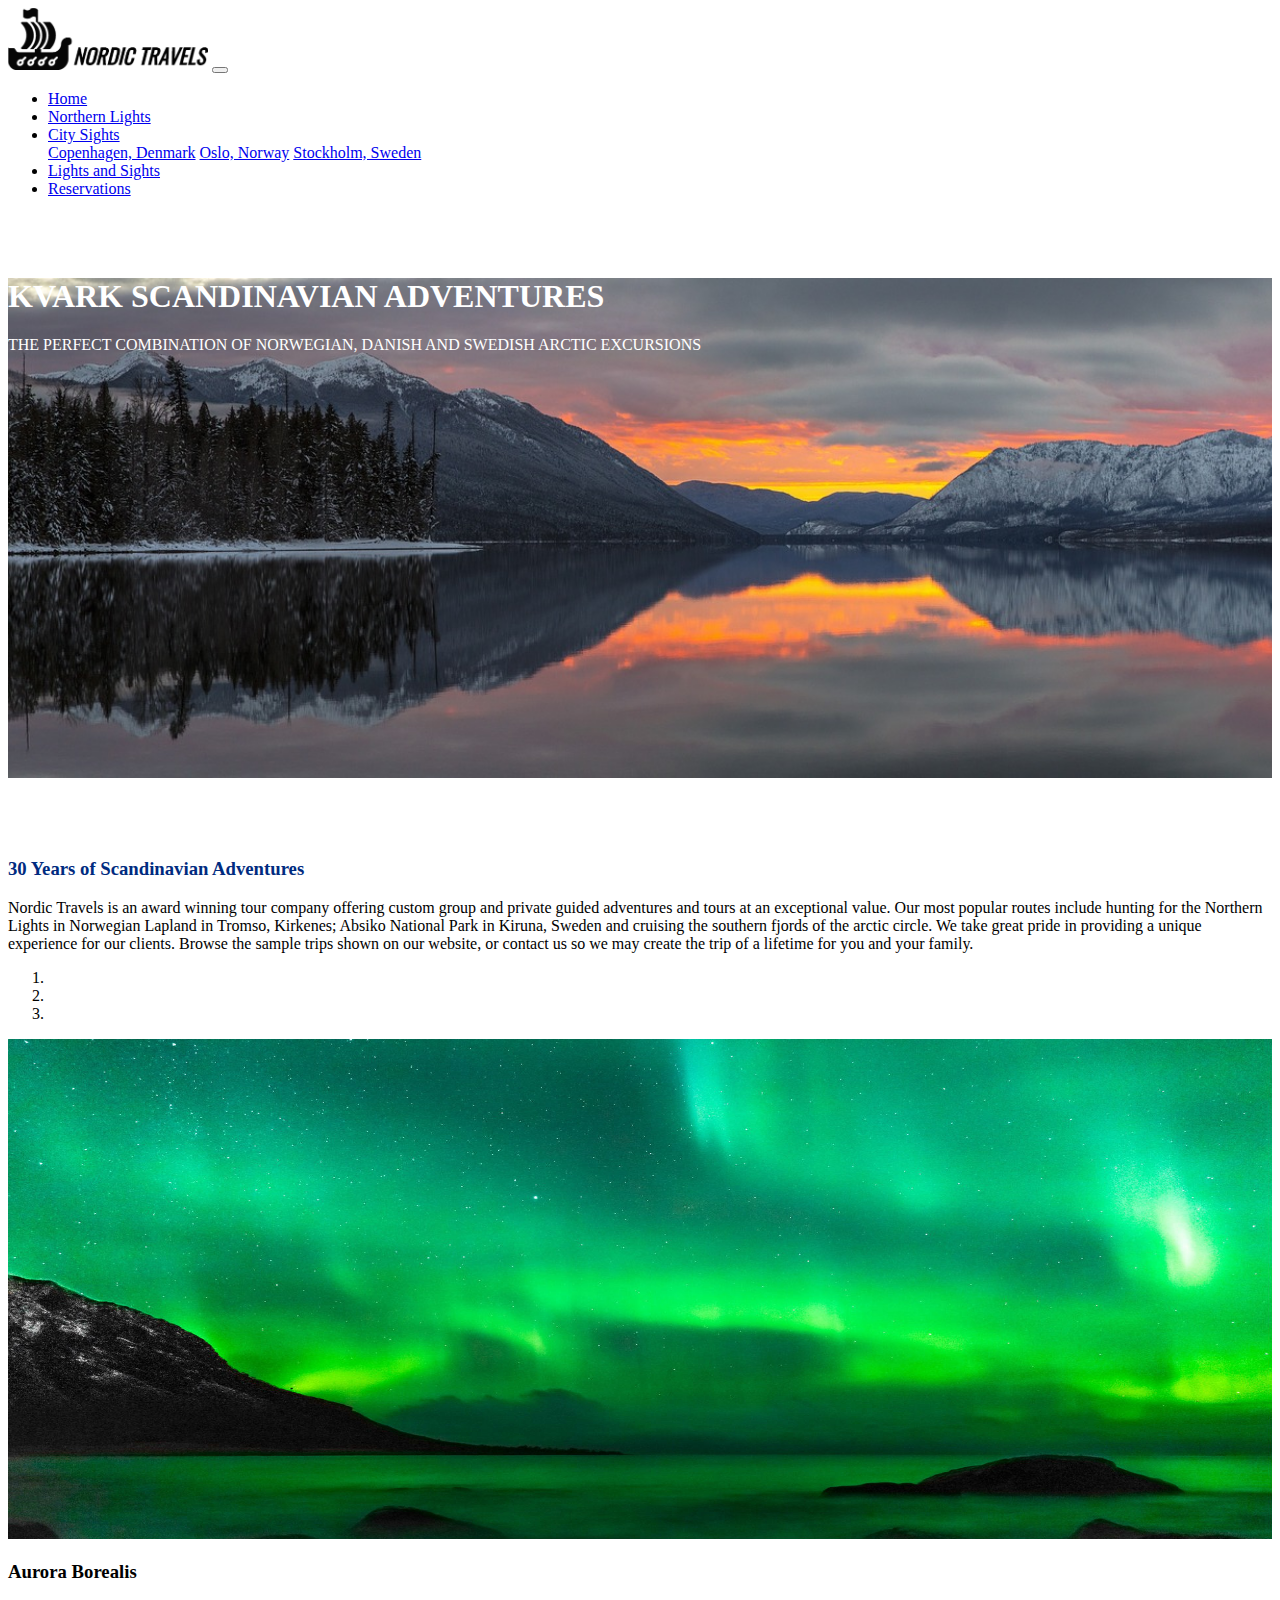
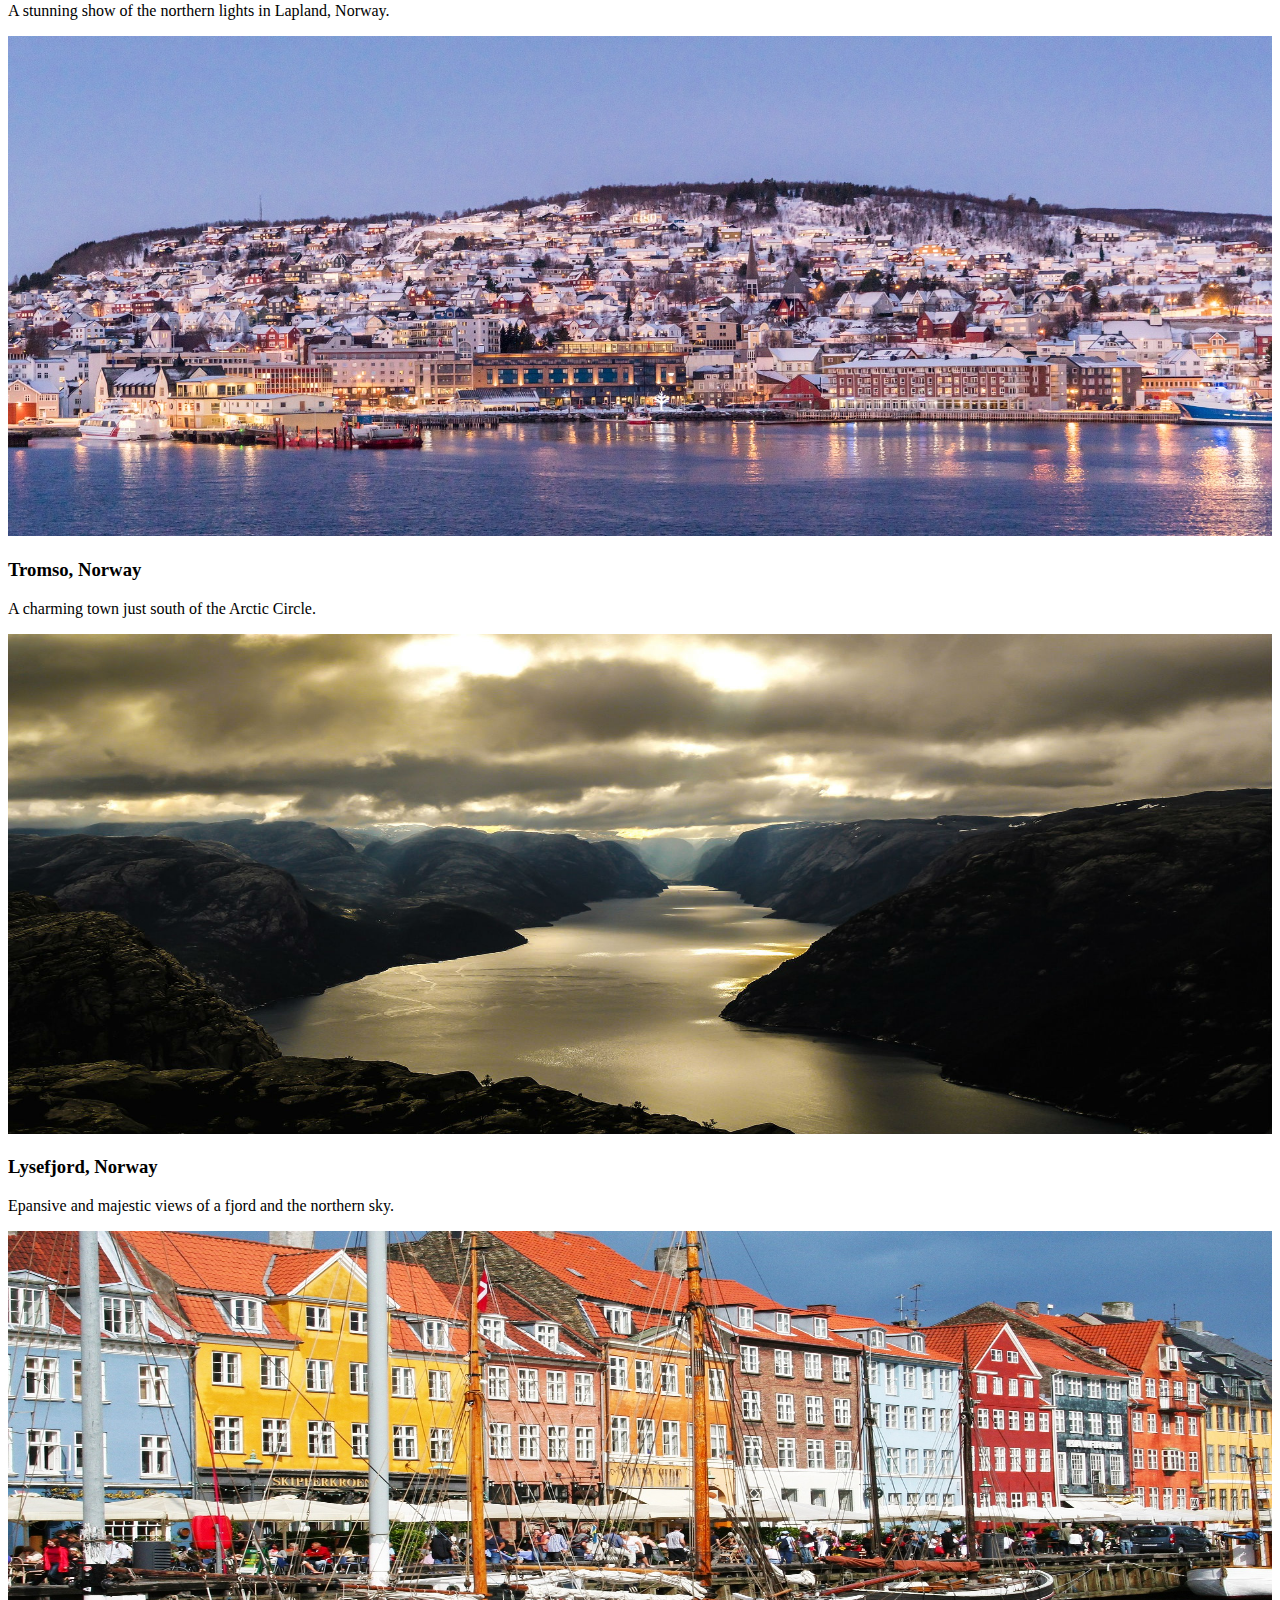
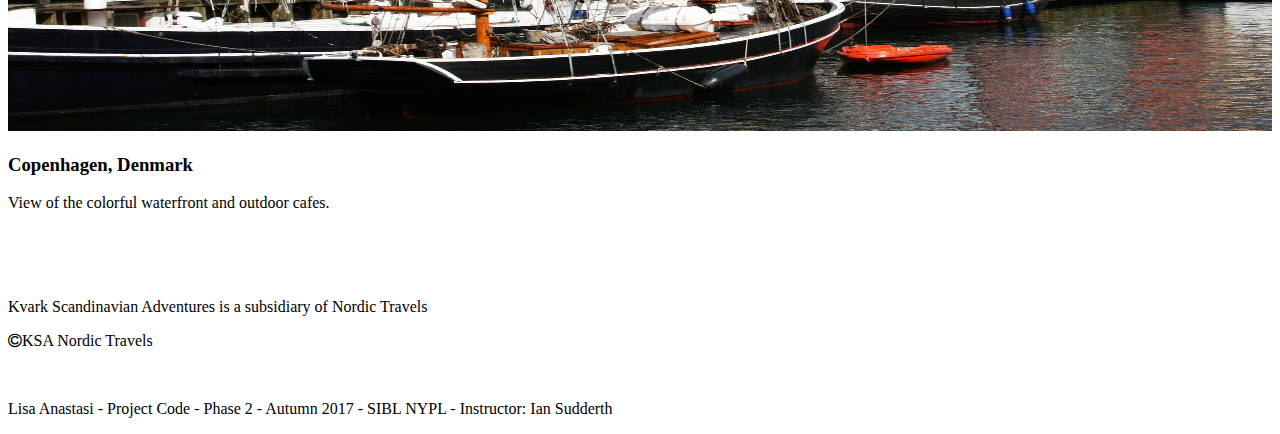
==== index.html @ e8dd6b45 "kvark project" ====
<!doctype html>
<html lang="en">

<head>
  <title>Kvark Scandinavian Adventures</title>
  <!-- Required meta tags -->
  <meta charset="utf-8">
  <meta name="viewport" content="width=device-width, initial-scale=1, shrink-to-fit=no">

  <!-- Bootstrap CSS -->
  <link rel="stylesheet" href="https://maxcdn.bootstrapcdn.com/bootstrap/4.0.0-beta.2/css/bootstrap.min.css" integrity="sha384-PsH8R72JQ3SOdhVi3uxftmaW6Vc51MKb0q5P2rRUpPvrszuE4W1povHYgTpBfshb" crossorigin="anonymous">
  <!-- GOOGLE FONT -->
  <link href="https://fonts.googleapis.com/css?family=Lora|Merriweather" rel="stylesheet">
  <!--Font Awesome-->
  <link rel="stylesheet" href="https://maxcdn.bootstrapcdn.com/font-awesome/4.7.0/css/font-awesome.min.css">
  <!--CUSTOM CSS -->
  <link rel="stylesheet" type="text/css" href="css/stylesheet.css">


</head>

<body>

  <!--NAVBAR-->
  <nav class="navbar fixed-top navbar-expand-lg navbar-light bg-light navbar-thing">
    <a class="navbar-brand" href="#"><img src="img/nordic-logo-200x62x24px.png"/></a>
    <button class="navbar-toggler" type="button" data-toggle="collapse" data-target="#navbarSupportedContent" aria-controls="navbarSupportedContent" aria-expanded="false" aria-label="Toggle navigation">
    <span class="navbar-toggler-icon"></span>
  </button>

    <div class="collapse navbar-collapse" id="navbarSupportedContent">
      <ul class="navbar-nav mr-auto">
        <li class="nav-item active">
          <a class="nav-link" href="index.html">Home <span class="sr-only">(current)</span></a>
        </li>
        <li class="nav-item">
          <a class="nav-link" href="northern.html">Northern Lights</a>
        </li>
        <li class="nav-item dropdown">

          <!--ASK IAN WHY IT DOES NOT LINK TO A SEPARATE CITY.HTML PAGE 11/7/17-->
          <a class="nav-link dropdown-toggle" href="city.html" id="navbarDropdown" role="button" data-toggle="dropdown" aria-haspopup="true" aria-expanded="false">
          City Sights
        </a>
          <div class="dropdown-menu" aria-labelledby="navbarDropdown">
            <a class="dropdown-item" href="copenhagen.html">Copenhagen, Denmark</a>
            <a class="dropdown-item" href="oslo.html">Oslo, Norway</a>
            <a class="dropdown-item" href="stockholm.html">Stockholm, Sweden</a>
          </div>
        </li>
        <li class="nav-item">
          <a class="nav-link" href="combo.html">Lights and Sights</a>
        </li>
        <li class="nav-item">
          <a class="nav-link" href="reservations.html">Reservations</a>
        </li>
      </ul>
      <!--Not using NAVBAR SEARCH FORM 11/7/17-->
      <!--<form class="form-inline my-2 my-lg-0">-->
      <!--  <input class="form-control mr-sm-2" type="search" placeholder="Search" aria-label="Search">-->
      <!--  <button class="btn btn-outline-success my-2 my-sm-0" type="submit">Search</button>-->
      <!--</form>-->
    </div>
  </nav>

  <div class="jumbotron">
    <h1 class="display-3">KVARK SCANDINAVIAN ADVENTURES</h1>
    <p class="lead">THE PERFECT COMBINATION OF NORWEGIAN, DANISH AND SWEDISH ARCTIC EXCURSIONS
    </p>

    <!--<hr class="my-4">-->
    <!--<p>It uses utility classes for typography and spacing to space content out within the larger container.</p>-->
    <!--<p class="lead">-->
    <!--</p>-->
  </div>



  <div class="container-fluid">
    <div class="header">
    <h3>30 Years of Scandinavian Adventures</h3>
    </div>
    <p>Nordic Travels is an award winning tour company offering custom group and private guided adventures and tours at an exceptional value. Our most popular routes include hunting for the Northern Lights in Norwegian Lapland in Tromso, Kirkenes; Absiko National Park in Kiruna, Sweden and cruising the southern fjords of the arctic circle. We take great pride in providing a unique experience for our clients. 
        Browse the sample trips shown on our website, or contact us so we may create the trip of a lifetime for you and your family.</p>


    <!--added carousel below to show overview of adventures-->

    <!--want to remove 3 bar indicators from carousel below-->
    <div id="carouselExampleIndicators" class="carousel slide" data-ride="carousel">
      <ol class="carousel-indicators">
        <li data-target="#carouselExampleIndicators" data-slide-to="0" class="active"></li>
        <li data-target="#carouselExampleIndicators" data-slide-to="1"></li>
        <li data-target="#carouselExampleIndicators" data-slide-to="2"></li>
      </ol>

      <div class="carousel-inner">

        <div class="carousel-item active">
          <img src="img/green-lights_1919x998.jpg" alt="Northern Lights">
          <div class="carousel-caption d-none d-md-block">
            <h3>Aurora Borealis</h3>
            <p>A stunning show of the northern lights in Lapland, Norway.</p>
          </div>
        </div>

        <div class="carousel-item">
          <img src="img/tromso_1920.jpg" alt="Tromso, Norway">
          <div class="carousel-caption d-none d-md-block">
            <h3>Tromso, Norway</h3>
            <p>A charming town just south of the Arctic Circle.</p>
          </div>
        </div>

        <div class="carousel-item">
          <img src="img/norway-dark-fjord_1919x998.jpg" alt="Fjords">
          <div class="carousel-caption d-none d-md-block">
            <h3>Lysefjord, Norway</h3>
            <p>Epansive and majestic views of a fjord and the northern sky.</p>
          </div>
        </div>
        
        <div class="carousel-item">
          <img src="img/copenhagen/copenhagen-dockside_1920.jpg" alt="Copenhagen">
          <div class="carousel-caption copen d-none d-md-block">
            <h3>Copenhagen, Denmark</h3>
            <p>View of the colorful waterfront and outdoor cafes.</p>
          </div>
        </div>
        

      </div>
      <a class="carousel-control-prev" href="#carouselExampleIndicators" role="button" data-slide="prev">
    <span class="carousel-control-prev-icon" aria-hidden="true"></span>
    <span class="sr-only">Previous</span>
  </a>
      <a class="carousel-control-next" href="#carouselExampleIndicators" role="button" data-slide="next">
    <span class="carousel-control-next-icon" aria-hidden="true"></span>
    <span class="sr-only">Next</span>
  </a>
      <!--want to remove 3 bar indicators - below is the carousel end div-->
    </div>

    <br><br><br>
    <footer>
      <p> Kvark Scandinavian Adventures is a subsidiary of Nordic Travels</p>
      <p><i class="fa fa-copyright" aria-hidden="true"></i>KSA Nordic Travels</p>
      <br>
      <p> Lisa Anastasi - Project Code - Phase 2 - Autumn 2017 - SIBL NYPL - Instructor: Ian Sudderth</p>
    </footer>

    <!--below is the container end div-->
  </div>




  <!-- Optional JavaScript -->
  <!-- jQuery first, then Popper.js, then Bootstrap JS -->
  <script src="https://code.jquery.com/jquery-3.2.1.slim.min.js" integrity="sha384-KJ3o2DKtIkvYIK3UENzmM7KCkRr/rE9/Qpg6aAZGJwFDMVNA/GpGFF93hXpG5KkN" crossorigin="anonymous"></script>
  <script src="https://cdnjs.cloudflare.com/ajax/libs/popper.js/1.12.3/umd/popper.min.js" integrity="sha384-vFJXuSJphROIrBnz7yo7oB41mKfc8JzQZiCq4NCceLEaO4IHwicKwpJf9c9IpFgh" crossorigin="anonymous"></script>
  <script src="https://maxcdn.bootstrapcdn.com/bootstrap/4.0.0-beta.2/js/bootstrap.min.js" integrity="sha384-alpBpkh1PFOepccYVYDB4do5UnbKysX5WZXm3XxPqe5iKTfUKjNkCk9SaVuEZflJ" crossorigin="anonymous"></script>


</body>

</html>
---- css/stylesheet.css ----
.jumbotron {
  margin-top: 80px;
  background-image: url("../img/sunset-glacier_1920.jpg");
  background-size: cover;
  color: #fff;
  height: 500px;
}

.northern {
  margin-top: 80px;
  background-image: url("../img/aurora_1920.jpg");
  background-size: cover;
  height: 500px;
  /*height: 600px; - use height to get the full size of the image - probably have to use media queries to get the look I want or change image to one that has a better coloring*/
}

.copenhagen {
  margin-top: 80px;
  background-image: url("../img/copenhagen/copenhagen_1920x700.jpg");
  background-size: cover;
  height: 500px;
  color: #000;
}

.oslo {
  margin-top: 80px;
  background-image: url("../img/oslo/karl_johan_gate_oslo-google.jpg");
  background-size: cover;
  height: 500px;
  color: #000;
}

/*change background stockholm picture to have blue sky*/

.stockholm {
  margin-top: 80px;
  background-image: url("../img/stockholm/stckhlm-riddarholmen-by-olaf-senestam-flickr-crp.jpg");
  background-size: cover;
  height: 500px;
  color: #fff;
}


/*gamla-stan-old-town_1920*/

/*    Use this font for headers, jumbotron, navbar font-family: 'Merriweather', serif;*/

/*Use this font for webpage p text font-family: 'Lora', serif;*/

.navbar-thing {
  justify-content: space-between;
}

.navbar-collapse {
  flex-grow: 0;
}

.container-fluid {
  margin-top: 80px;
}

.header, h5 {
  color:#002b80;
}

.carousel-item img {
  width: 100%;
  height: 500px;
}

.carousel-caption copen h3 {
  color: #000;
}

.carousel-caption copen p {
  color: #fff;
}
.combo {
  margin-top: 80px;
  background-image: url("../img/combo/aurora-glacier_1860x1000px.jpg");
  background-size: cover;
  height: 500px;
  color: #000;
}


.reservations {
  margin-top: 80px;
  background-image: url("../img/reservations/hurtigruten_1920x700px.jpg");
  background-size: cover;
  height: 500px;
  color: #000;
}

.glacier {
  background-image: url("../img/reservations/white-glacier_1920.jpg");
  background-size: cover;

}

/*.table .thead-dark th {*/

/*  background-color: navy;*/

/*  color: white;*/

/*}*/

/*NOTE: COLOR ABOVE DID NOT CHANGE FROM BLACK TO BLUE*/
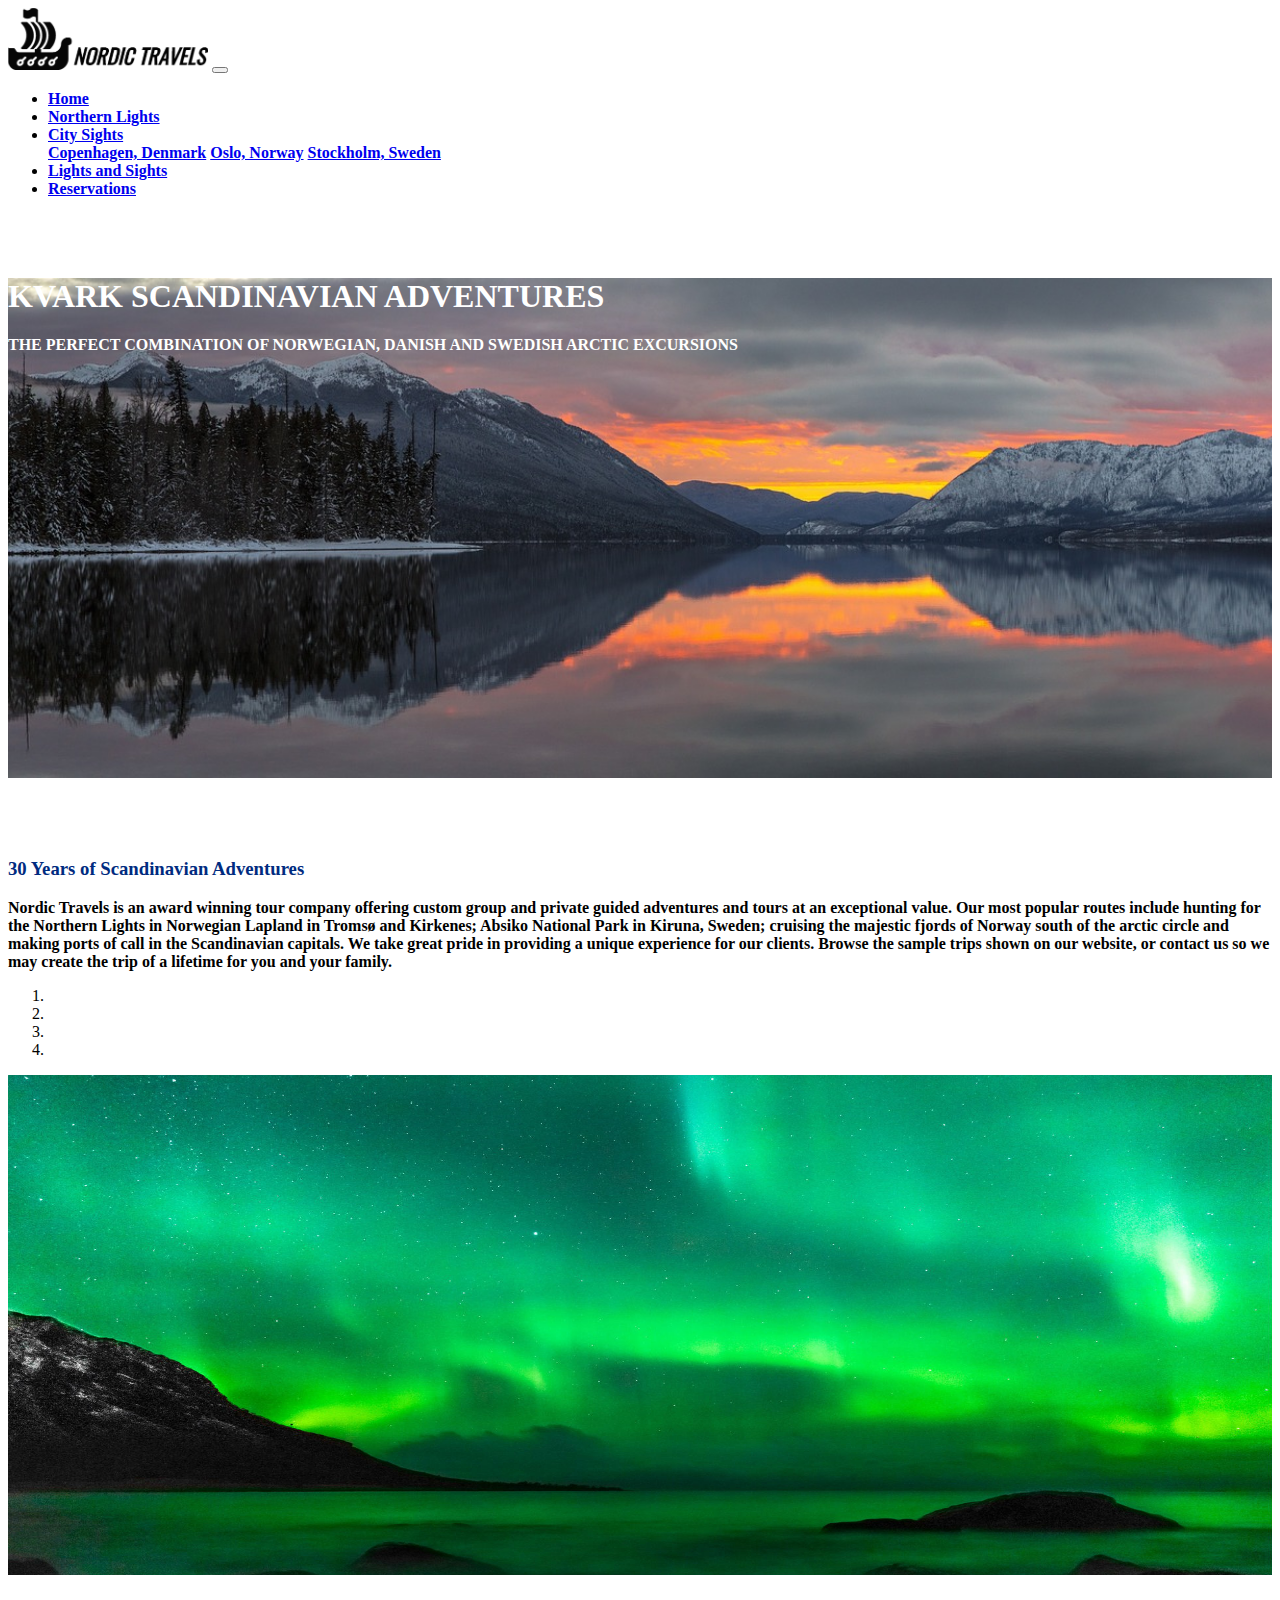
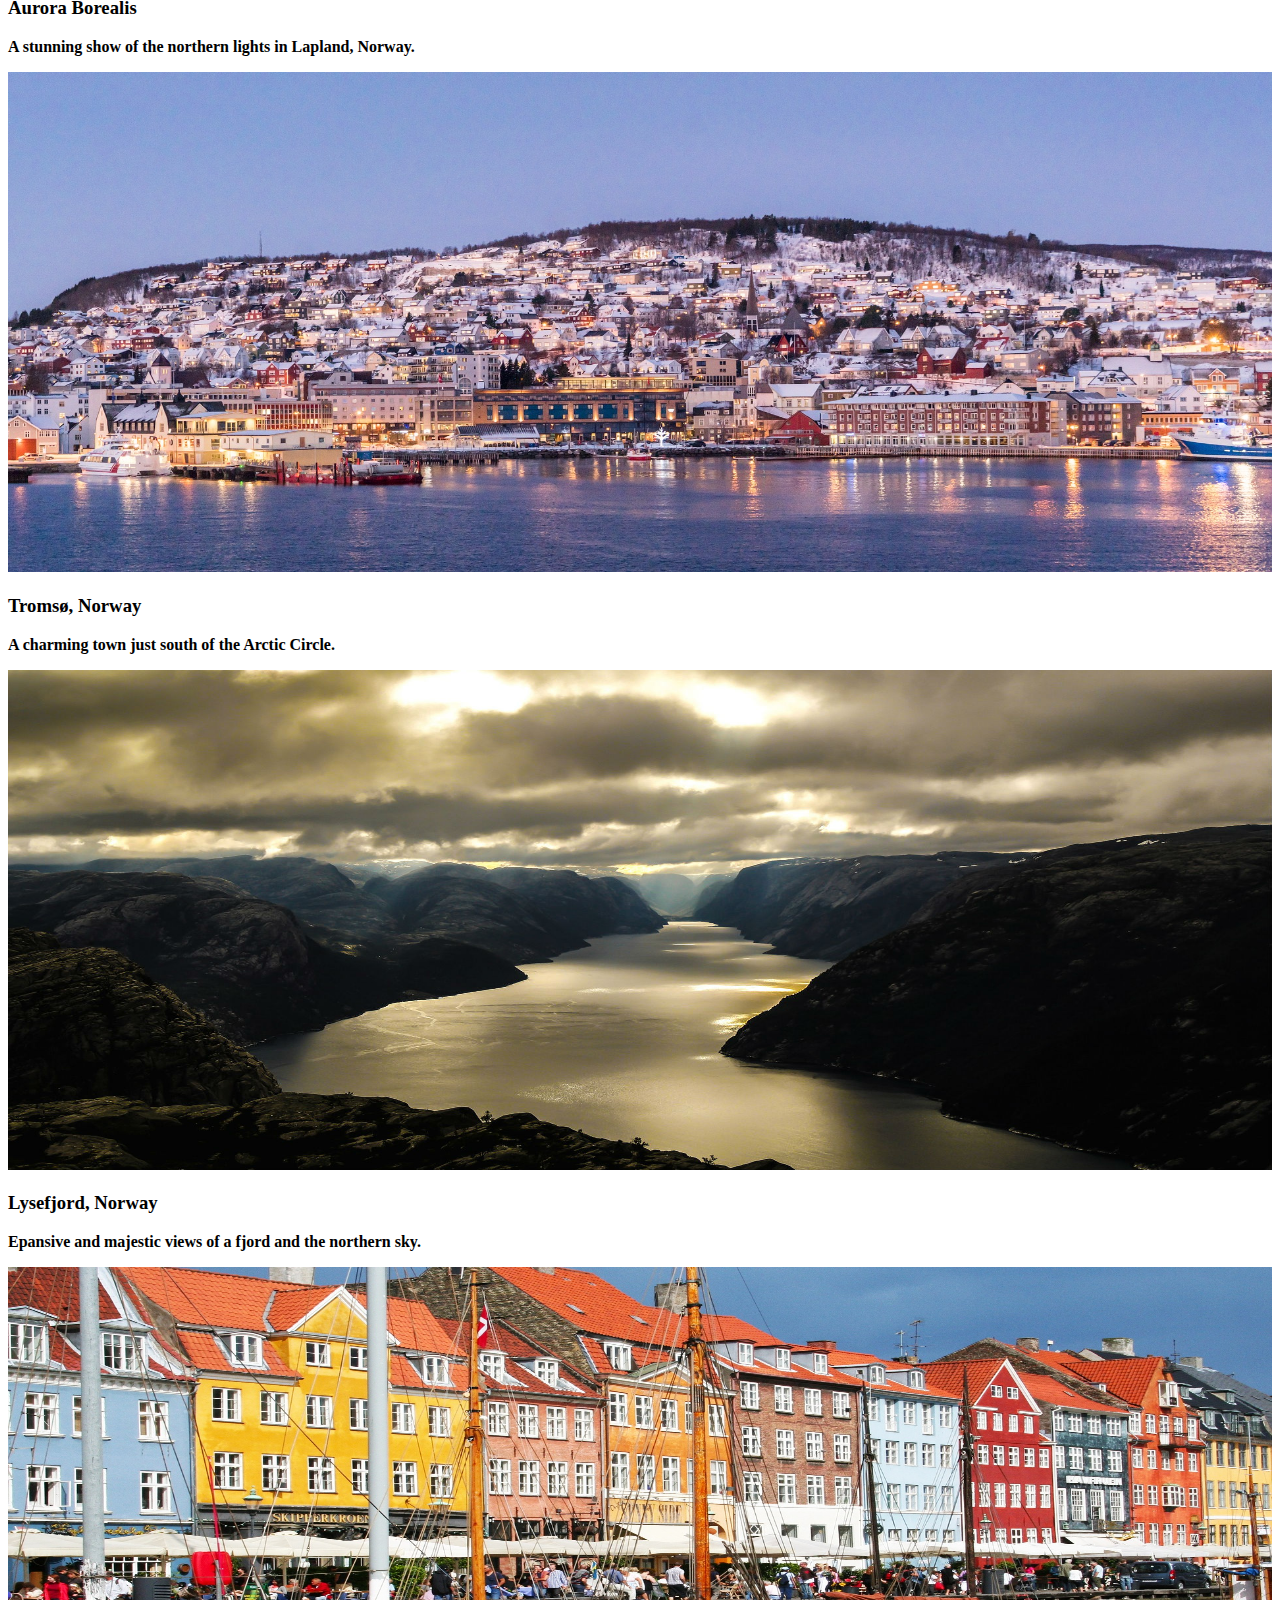
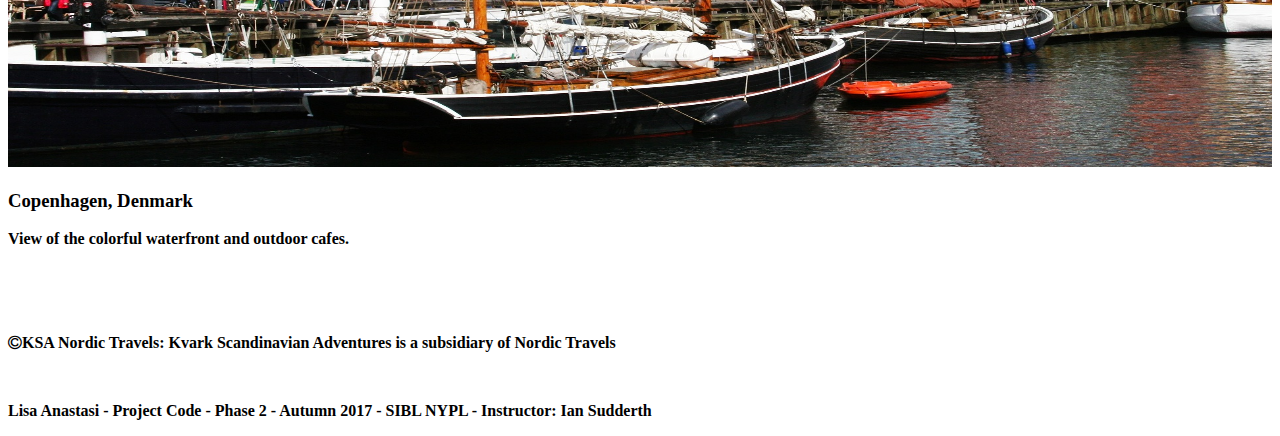
==== commit c755a123: "revised copy" ====
--- a/index.html
+++ b/index.html
@@ -10,7 +10,9 @@
   <!-- Bootstrap CSS -->
   <link rel="stylesheet" href="https://maxcdn.bootstrapcdn.com/bootstrap/4.0.0-beta.2/css/bootstrap.min.css" integrity="sha384-PsH8R72JQ3SOdhVi3uxftmaW6Vc51MKb0q5P2rRUpPvrszuE4W1povHYgTpBfshb" crossorigin="anonymous">
   <!-- GOOGLE FONT -->
-  <link href="https://fonts.googleapis.com/css?family=Lora|Merriweather" rel="stylesheet">
+  <link href="https://fonts.googleapis.com/css?family=Roboto" rel="stylesheet">
+  <link href="https://fonts.googleapis.com/css?family=Merriweather+Sans|Open+Sans" rel="stylesheet">
+  
   <!--Font Awesome-->
   <link rel="stylesheet" href="https://maxcdn.bootstrapcdn.com/font-awesome/4.7.0/css/font-awesome.min.css">
   <!--CUSTOM CSS -->
@@ -30,6 +32,7 @@
 
     <div class="collapse navbar-collapse" id="navbarSupportedContent">
       <ul class="navbar-nav mr-auto">
+        
         <li class="nav-item active">
           <a class="nav-link" href="index.html">Home <span class="sr-only">(current)</span></a>
         </li>
@@ -54,7 +57,37 @@
         <li class="nav-item">
           <a class="nav-link" href="reservations.html">Reservations</a>
         </li>
+        <!--<li class="nav-item">-->
+        <!--  <a class="nav-link" href="contact.html">Contact Us</a>-->
+          
+<!--         <button type="button" class="btn btn-secondary" data-toggle="modal" data-target="#exampleModal">-->
+<!--  Contact Us-->
+<!--</button>-->
+
+        </li>
       </ul>
+      
+<!--  <div class="modal fade" id="exampleModal" tabindex="-1" role="dialog" aria-labelledby="exampleModalLabel" aria-hidden="true">-->
+<!--  <div class="modal-dialog" role="document">-->
+<!--    <div class="modal-content">-->
+<!--      <div class="modal-header">-->
+<!--        <h5 class="modal-title" id="exampleModalLabel">Modal title</h5>-->
+<!--        <button type="button" class="close" data-dismiss="modal" aria-label="Close">-->
+<!--          <span aria-hidden="true">&times;</span>-->
+<!--        </button>-->
+<!--      </div>-->
+<!--      <div class="modal-body">-->
+<!--        ...-->
+<!--      </div>-->
+<!--      <div class="modal-footer">-->
+<!--        <button type="button" class="btn btn-primary" data-dismiss="modal">Submit</button>-->
+<!--      </div>-->
+<!--    </div>-->
+<!--  </div>-->
+<!--</div>-->
+
+      
+      
       <!--Not using NAVBAR SEARCH FORM 11/7/17-->
       <!--<form class="form-inline my-2 my-lg-0">-->
       <!--  <input class="form-control mr-sm-2" type="search" placeholder="Search" aria-label="Search">-->
@@ -80,7 +113,7 @@
     <div class="header">
     <h3>30 Years of Scandinavian Adventures</h3>
     </div>
-    <p>Nordic Travels is an award winning tour company offering custom group and private guided adventures and tours at an exceptional value. Our most popular routes include hunting for the Northern Lights in Norwegian Lapland in Tromso, Kirkenes; Absiko National Park in Kiruna, Sweden and cruising the southern fjords of the arctic circle. We take great pride in providing a unique experience for our clients. 
+    <p>Nordic Travels is an award winning tour company offering custom group and private guided adventures and tours at an exceptional value. Our most popular routes include hunting for the Northern Lights in Norwegian Lapland in Tromsø and Kirkenes; Absiko National Park in Kiruna, Sweden; cruising the majestic fjords of Norway south of the arctic circle and making ports of call in the Scandinavian capitals. We take great pride in providing a unique experience for our clients. 
         Browse the sample trips shown on our website, or contact us so we may create the trip of a lifetime for you and your family.</p>
 
 
@@ -92,6 +125,7 @@
         <li data-target="#carouselExampleIndicators" data-slide-to="0" class="active"></li>
         <li data-target="#carouselExampleIndicators" data-slide-to="1"></li>
         <li data-target="#carouselExampleIndicators" data-slide-to="2"></li>
+        <li data-target="#carouselExampleIndicators" data-slide-to="3"></li>
       </ol>
 
       <div class="carousel-inner">
@@ -105,9 +139,9 @@
         </div>
 
         <div class="carousel-item">
-          <img src="img/tromso_1920.jpg" alt="Tromso, Norway">
+          <img src="img/tromso_1920.jpg" alt="Tromsø, Norway">
           <div class="carousel-caption d-none d-md-block">
-            <h3>Tromso, Norway</h3>
+            <h3>Tromsø, Norway</h3>
             <p>A charming town just south of the Arctic Circle.</p>
           </div>
         </div>
@@ -143,8 +177,7 @@
 
     <br><br><br>
     <footer>
-      <p> Kvark Scandinavian Adventures is a subsidiary of Nordic Travels</p>
-      <p><i class="fa fa-copyright" aria-hidden="true"></i>KSA Nordic Travels</p>
+      <p><i class="fa fa-copyright" aria-hidden="true"></i>KSA Nordic Travels:  Kvark Scandinavian Adventures is a subsidiary of Nordic Travels</p>
       <br>
       <p> Lisa Anastasi - Project Code - Phase 2 - Autumn 2017 - SIBL NYPL - Instructor: Ian Sudderth</p>
     </footer>
--- a/css/stylesheet.css
+++ b/css/stylesheet.css
@@ -4,6 +4,7 @@
   background-size: cover;
   color: #fff;
   height: 500px;
+  /*font-family: 'Roboto', sans-serif;*/
 }
 
 .northern {
@@ -55,6 +56,10 @@
   flex-grow: 0;
 }
 
+.nav-item {
+  font-weight: bold;
+}
+
 .container-fluid {
   margin-top: 80px;
 }
@@ -68,13 +73,13 @@
   height: 500px;
 }
 
-.carousel-caption copen h3 {
-  color: #000;
-}
+/*.carousel-caption copen h3 {*/
+/*  color: #000;*/
+/*}*/
 
-.carousel-caption copen p {
-  color: #fff;
-}
+/*.carousel-caption copen p {*/
+/*  color: #fff;*/
+/*}*/
 .combo {
   margin-top: 80px;
   background-image: url("../img/combo/aurora-glacier_1860x1000px.jpg");
@@ -97,6 +102,27 @@
   background-size: cover;
 
 }
+.glacier, p {
+  /*font-family: 'Merriweather Sans', sans-serif;*/
+  font-weight: bold
+}
+
+h5 {
+  text-decoration: underline;
+}
+
+.carousel-caption  .boat{
+  color: black;
+}
+  
+  td h6 {
+    font-weight: bold
+  }
+/*}*/
+/*boat h3 {*/
+/*  color: black;*/
+/*}*/
+
 
 /*.table .thead-dark th {*/
 
@@ -107,3 +133,4 @@
 /*}*/
 
 /*NOTE: COLOR ABOVE DID NOT CHANGE FROM BLACK TO BLUE*/
+  
